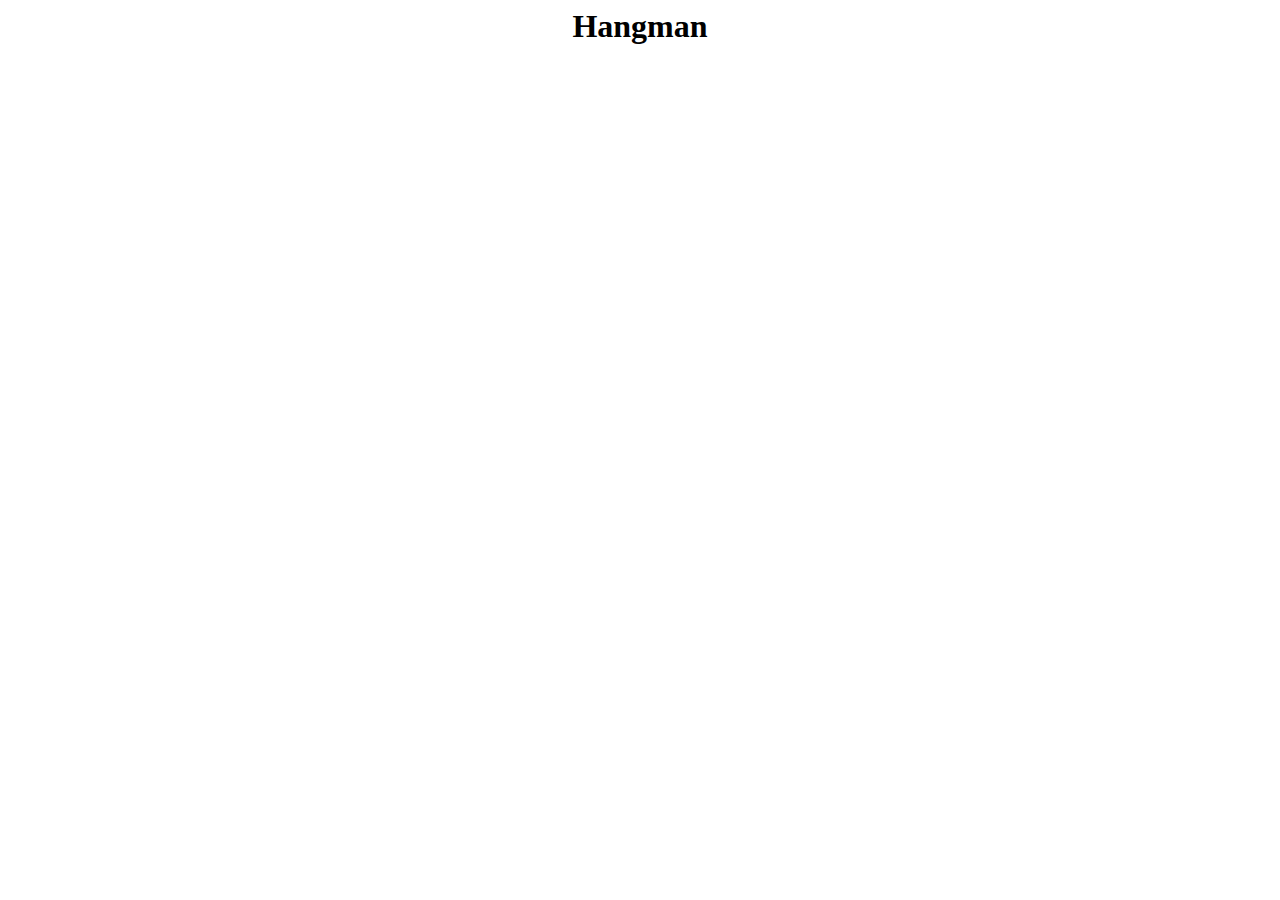
==== index.html @ 2700c04a "Add files via upload" ====
<!--
WEB 151
Hangman v1
M3HW
Norris
3/4/19
-->


<html>
 <head>
 </head>
 
<body>
 <h1>Hangman</h1>
 
 <style>
 h1 { 
 text-align: center;
 
 }
 
 
 </style>
 <script>
	//Create an array of words
	var words = [
	"javascript",
	"monkey",
	"amazing",
	"pancake"
	];
	
	// Pick a random word
	var word = words[Math.floor(Math.random() * words.length)];
	
	//Set up the answer array 
	var answerArray = [];
	for (var i = 0; i <word.length; i++) {
	answerArray[i] = "_";
	}
	
	var remainingLetters = word.length;
	
	//The game loop 
	while (remainingLetters > 0) {
	//Show players their progress
	alert(answerArray.join(" "));
	
	//Get a guess from the player
	var guess = prompt("Guess a letter, or click cancel to stop playing.");
	if (guess === null) {
	//Exit the game loop
	break;
	} else if (guess.length !== 1) {
	alert("Please enter a single letter.");
	} else {
	//Update the game state with the guess 
	for (var j = 0; j < word.length; j++) {
	if (word[j] === guess) {
	answerArray[j] = guess;
	remainingLetters--;
	}
   }
  }	
  //The end of the game loop 
  }
  
  //show the answer and congratulate the player
  alert(answerArray.join(" "));
  alert("Good job! The answer was " +word);
 </script>
</body> 
 
</html>
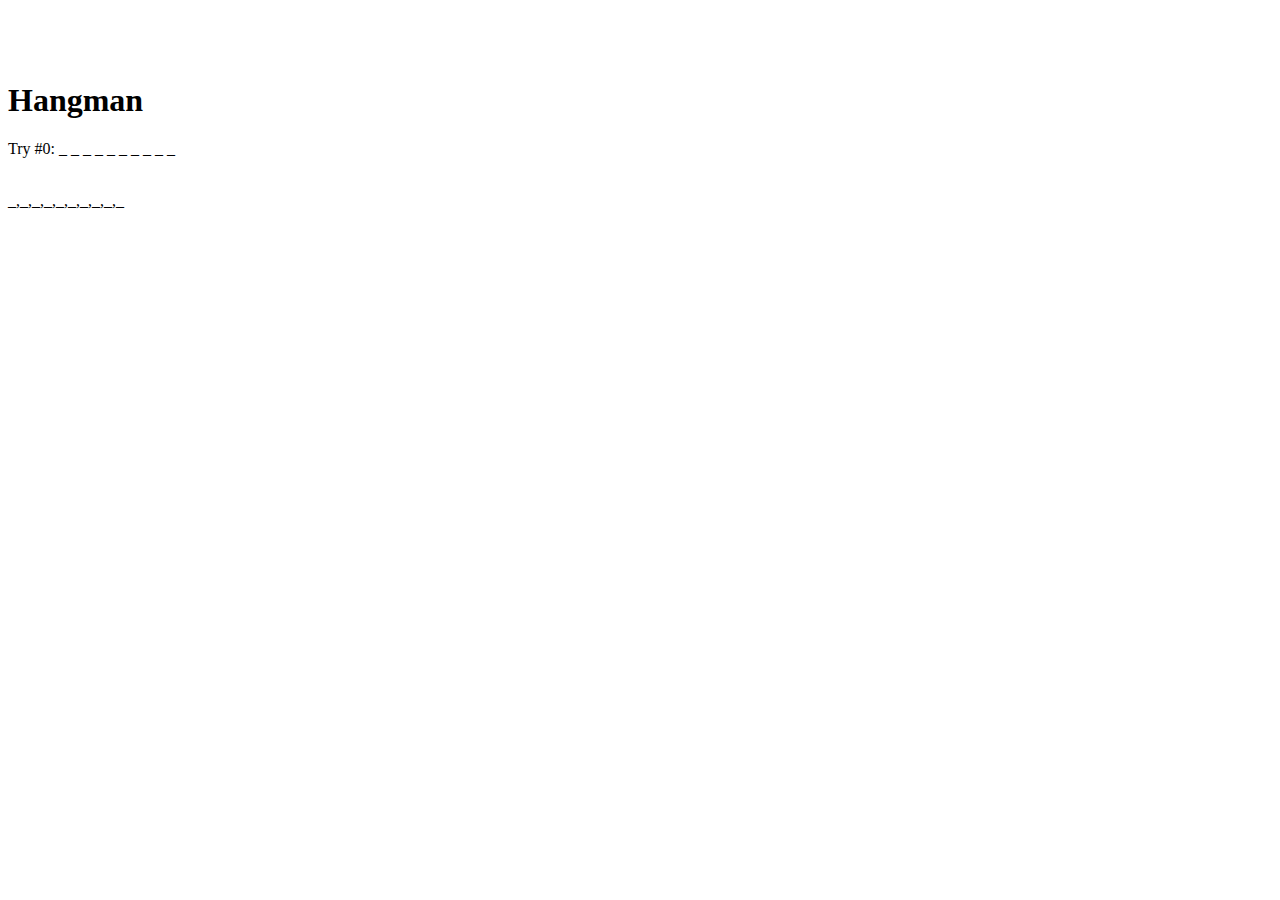
==== commit d58b259f: "Add files via upload" ====
--- a/index.html
+++ b/index.html
@@ -9,26 +9,20 @@
 
 <html>
  <head>
+  <link rel="stylesheet" href="css/hmstyle.css">
  </head>
  
 <body>
- <h1>Hangman</h1>
+ <h1><br><br>Hangman</h1>
  
- <style>
- h1 { 
- text-align: center;
- 
- }
- 
- 
- </style>
  <script>
 	//Create an array of words
 	var words = [
-	"javascript",
-	"monkey",
-	"amazing",
-	"pancake"
+	"imperial",
+	"darthvader",
+	"sith",
+	"darkside",
+	"force"
 	];
 	
 	// Pick a random word
@@ -41,12 +35,14 @@
 	}
 	
 	var remainingLetters = word.length;
-	
+	count = 0 
 	//The game loop 
 	while (remainingLetters > 0) {
 	//Show players their progress
 	alert(answerArray.join(" "));
-	
+	document.write("<p> Try #" + count + ": " + answerArray.join(" ") + "</p>");
+	document.write("<br>");
+	count++;
 	//Get a guess from the player
 	var guess = prompt("Guess a letter, or click cancel to stop playing.");
 	if (guess === null) {
@@ -69,6 +65,7 @@
   //show the answer and congratulate the player
   alert(answerArray.join(" "));
   alert("Good job! The answer was " +word);
+  document.write(answerArray);
  </script>
 </body> 
  
